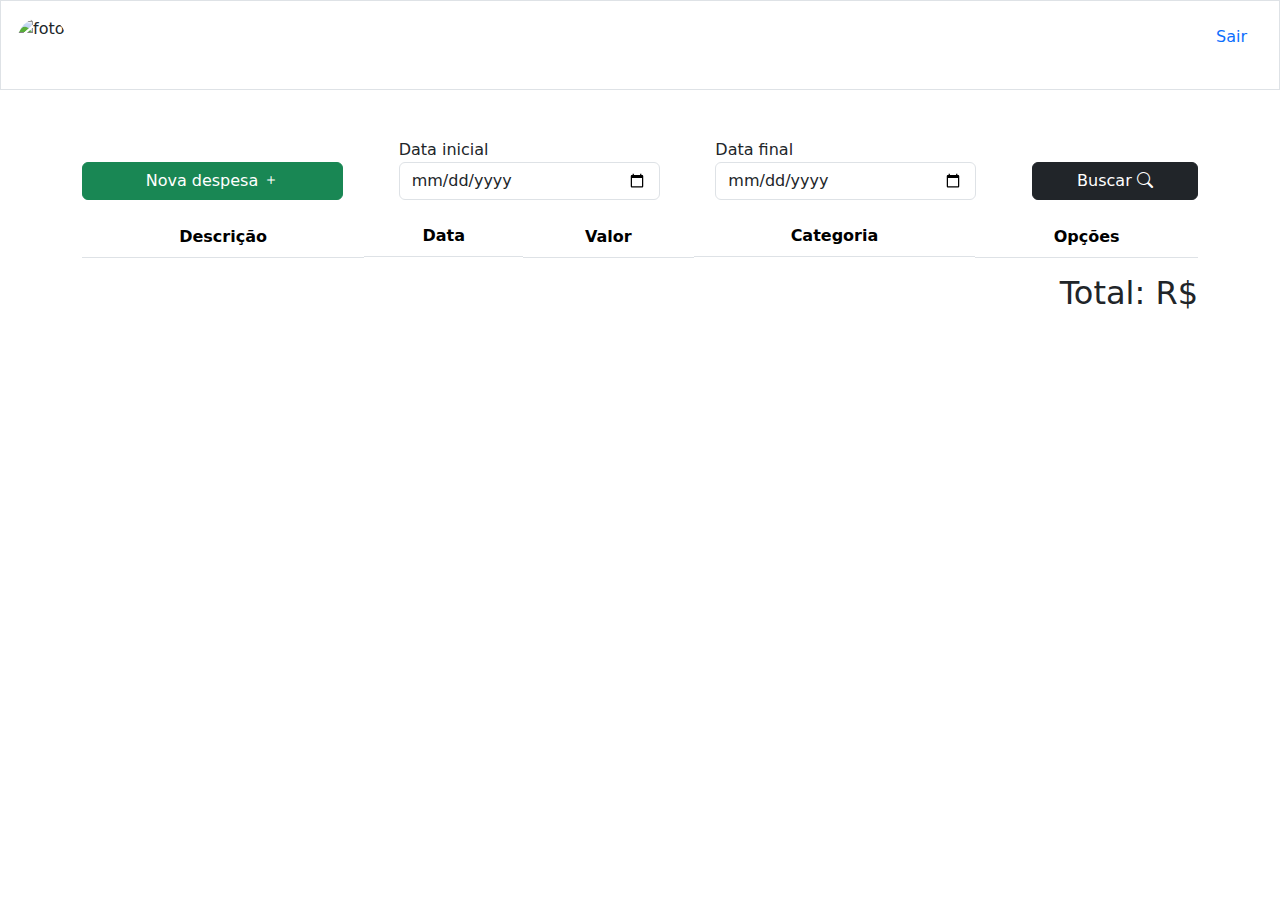
==== controle-de-gastos/home.html @ c86a0317 "FrontEnd" ====
<!DOCTYPE html>
<html lang="pt-br">

<head>
    <meta charset="UTF-8">
    <meta name="viewport" content="width=device-width, initial-scale=1.0">
    <link rel="stylesheet" href="css/style.css">
    <link rel="stylesheet" href="https://cdn.jsdelivr.net/npm/bootstrap-icons@1.11.3/font/bootstrap-icons.min.css">
    <link rel="shortcut icon" href="imgs/icons8-bank-cards-48.png" type="image/x-icon">
    <title>Controle de Gastos - Home</title>
    <link href="https://cdn.jsdelivr.net/npm/bootstrap@5.3.3/dist/css/bootstrap.min.css" rel="stylesheet"
        integrity="sha384-QWTKZyjpPEjISv5WaRU9OFeRpok6YctnYmDr5pNlyT2bRjXh0JMhjY6hW+ALEwIH" crossorigin="anonymous">
    <script src="https://code.jquery.com/jquery-3.7.1.min.js"></script>
</head>

<body>
    <div class="header border p-3">
        <ul class="nav justify-content-between">
            <li class="nav-item d-flex">
                <img id="userPic" alt="foto" data-bs-toggle="collapse" data-bs-target="#collapsePicture"
                    aria-expanded="false" aria-controls="collapsePicture">
                <div class="ms-3">
                    <div class="collapse collapse-horizontal" id="collapsePicture">
                        <div class="d-flex" style="width: 400px;">
                            <button class="btn btn-outline-dark" data-bs-toggle="modal"
                                data-bs-target="#pictureModal">Alterar imagem</button>
                            <button class="btn btn-outline-dark ms-1" onclick="removeImg()">Remover imagem</button>
                        </div>
                    </div>
                </div>
            </li>
            <li class="nav-item">
                <button class="nav-link" onclick="sair()">Sair</button>
            </li>
        </ul>
    </div>

    <main class="mt-5">
        <div class="container">
            <div class="row justify-content-between">
                <div class="mb-3 col-12 col-md-3 col-lg-3 pt-4">
                    <button class="btn btn-success w-100" data-bs-toggle="modal" data-bs-target="#newDebitModal"
                        onclick="restartModal()">Nova despesa <i class="bi bi-plus"></i></button>
                </div>
                <div class="mb-3 col-12 col-md-3 col-lg-3">
                    <label for="username">Data inicial</label>
                    <input type="date" class="form-control" id="start">
                </div>
                <div class="mb-3 col-12 col-md-3 col-lg-3">
                    <label for="username">Data final</label>
                    <input type="date" class="form-control" id="end">
                </div>
                <div class="mb-3 col-12 col-md-2 col-lg-2 pt-4">
                    <button class="btn btn-dark w-100" id="searchBtn" onclick="searchPeriod()">Buscar <i
                            class="d-md-none d-lg-inline bi bi-search"></i></button>
                    <button class="btn btn-danger w-100 d-none" id="cancelBtn" onclick="startApp()">Cancelar <i
                            class="d-md-none d-lg-inline bi bi-x-lg"></i></button>
                </div>
            </div>
            <div class="table-responsive" id="scroll-container">
                <table class="table table-striped" id="debit-tb">
                    <thead>
                        <tr>
                            <th onclick="setSortBy(2)">Descrição</th>
                            <th onclick="setSortBy(0)" class="d-none d-md-block">Data</th>
                            <th onclick="setSortBy(4)">Valor</th>
                            <th class="d-none d-md-block">Categoria</th>
                            <th>Opções</th>
                        </tr>
                    </thead>
                    <tbody id="debit-body">

                    </tbody>
                </table>
                <div class="d-flex justify-content-end mt-3">
                    <h2 id="total">Total: R$ </h2>
                </div>
            </div>
        </div>
    </main>



    <div class="modal fade" id="pictureModal" tabindex="-1" aria-labelledby="pictureModalLabel" aria-hidden="true">
        <div class="modal-dialog">
            <div class="modal-content">
                <div class="modal-header">
                    <h1 class="modal-title fs-5" id="pictureModalLabel">Carregar nova imagem</h1>
                    <button onclick="clearInput()" type="button" class="btn-close" data-bs-dismiss="modal"
                        aria-label="Close"></button>
                </div>
                <div class="modal-body">
                    <div class="mb-3 w-100">
                        <label for="filein">Carregar imagem</label>
                        <input type="file" class="form-control" id="filein" accept="image/*">
                    </div>
                </div>
                <div class="modal-footer">
                    <button onclick="clearInput()" type="button" class="btn btn-secondary"
                        data-bs-dismiss="modal">Cancelar</button>
                    <button onclick="imgLoad()" type="button" class="btn btn-primary">Carregar</button>
                </div>
            </div>
        </div>
    </div>


    <div class="modal fade" id="newDebitModal" tabindex="-1" aria-labelledby="newDebitModalLabel" aria-hidden="true">
        <div class="modal-dialog">
            <div class="modal-content">
                <div class="modal-header">
                    <h1 class="modal-title fs-5" id="newDebitModalLabel">Nova despesa</h1>
                    <button onclick="clearInput()" type="button" class="btn-close" data-bs-dismiss="modal"
                        aria-label="Close"></button>
                </div>
                <div class="modal-body">
                    <div class="form-floating mb-3">
                        <input type="text" class="form-control" id="description" placeholder="Descrição">
                        <label for="description">Descrição</label>
                    </div>
                    <div class="form-floating mb-3">
                        <input type="text" class="form-control" id="value" placeholder="Valor">
                        <label for="value">Valor</label>
                    </div>
                    <div class="form-floating mb-3">
                        <input type="datetime-local" class="form-control" id="date" placeholder="Data">
                        <label for="date">Data</label>
                    </div>
                    <div class="d-flex justify-content-between">
                        <div>
                            <button class="btn btn-success ps-3 pe-3" style="height: 75%;" id="btnNewCategory"
                                onclick="newCategory()">
                                <i class="bi bi-plus"></i>
                            </button>
                            <button class="d-none" style="height: 75%;" id="btnNewCategoryReg"
                                onclick="registerCategory()">
                                <i class="bi bi-check"></i>
                            </button>
                        </div>
                        <div class="form-floating mb-3 w-100 me-2 ms-2">
                            <select type="text" class="form-control" id="category" placeholder="Categoria"
                                onchange="selectCategory()">
                            </select>
                            <label for="category" id="categoryLabel">Categoria</label>
                            <input type="text" class="d-none" id="newCategory" placeholder="Data">
                            <label for="newCategory" id="categoryLabel">Categoria</label>
                        </div>
                        <div>
                            <button class="btn btn-danger ps-3 pe-3" style="height: 75%;" id="btnDeleteCategory"
                                onclick="deleteCategory()">
                                <i class="bi bi-trash"></i>
                            </button>
                            <button class="d-none" style="height: 75%;" id="btnclearCategory" onclick="clearCategory()">
                                <i class="bi bi-x"></i>
                            </button>
                        </div>
                    </div>
                </div>
                <div class="modal-footer">
                    <button onclick="clearInput()" type="button" class="btn btn-secondary"
                        data-bs-dismiss="modal">Cancelar</button>
                    <button onclick="registerDebit()" type="button" class="btn btn-primary"
                        id="register">Cadastrar</button>
                    <button onclick="updateDebit()" type="button" class="btn btn-primary d-none"
                        id="updater">Atualizar</button>
                </div>
            </div>
        </div>
    </div>

    <div class="modal fade" id="deleteModal" tabindex="-1" aria-labelledby="deleteModalLabel" aria-hidden="true">
        <div class="modal-dialog">
            <div class="modal-content">
                <div class="modal-header">
                    <h1 class="modal-title fs-5" id="deleteModalLabel">Deseja realmente excluir?</h1>
                    <button onclick="clearInput()" type="button" class="btn-close" data-bs-dismiss="modal"
                        aria-label="Close"></button>
                </div>
                <div class="modal-body">
                    <h4>Descrição <span id="span-description"></span></h4>
                    <h4>Valor: R$ <span id="span-value"></span></h4>
                    <p class="border-top pt-3 text-danger">Os dados serão excluídos permanentemente</p>
                    <p class="text-danger">Deseja mesmo excluir?</p>
                </div>
                <div class="modal-footer">
                    <button onclick="clearInput()" type="button" class="btn btn-secondary"
                        data-bs-dismiss="modal">Não</button>
                    <button onclick="deleteDebit()" type="button" class="btn btn-danger">Excluir</button>
                </div>
            </div>
        </div>
    </div>

    <script src="https://cdn.jsdelivr.net/npm/bootstrap@5.3.3/dist/js/bootstrap.bundle.min.js"
        integrity="sha384-YvpcrYf0tY3lHB60NNkmXc5s9fDVZLESaAA55NDzOxhy9GkcIdslK1eN7N6jIeHz"
        crossorigin="anonymous"></script>
    <script src="js/auth.js"></script>
    <script src="js/utils.js"></script>
    <script src="js/debitservice.js"></script>
</body>

</html>
---- controle-de-gastos/css/style.css ----
.header {
    min-height: 10vh;
}

.main {
    display: flex;
    justify-content: center;
    align-items: center;
}

.header img {
    width: 50px;
    height: 50px;
    border-radius: 100%;
    object-fit: cover;
}

.header img:hover {
    cursor: pointer;
}


.truncate-cell {
    max-width: 200px;
    white-space: nowrap;
    overflow: hidden;
    text-overflow: ellipsis;
}

#scroll-container {
    max-height: 80vh;
    overflow-y: auto;
    overflow-x: none;
}

#btnPassword:focus {
    border: none;
}

#debit-tb th {
    user-select: none;
    text-align: center;
}

#debit-tb th:hover {
    cursor: pointer;
}
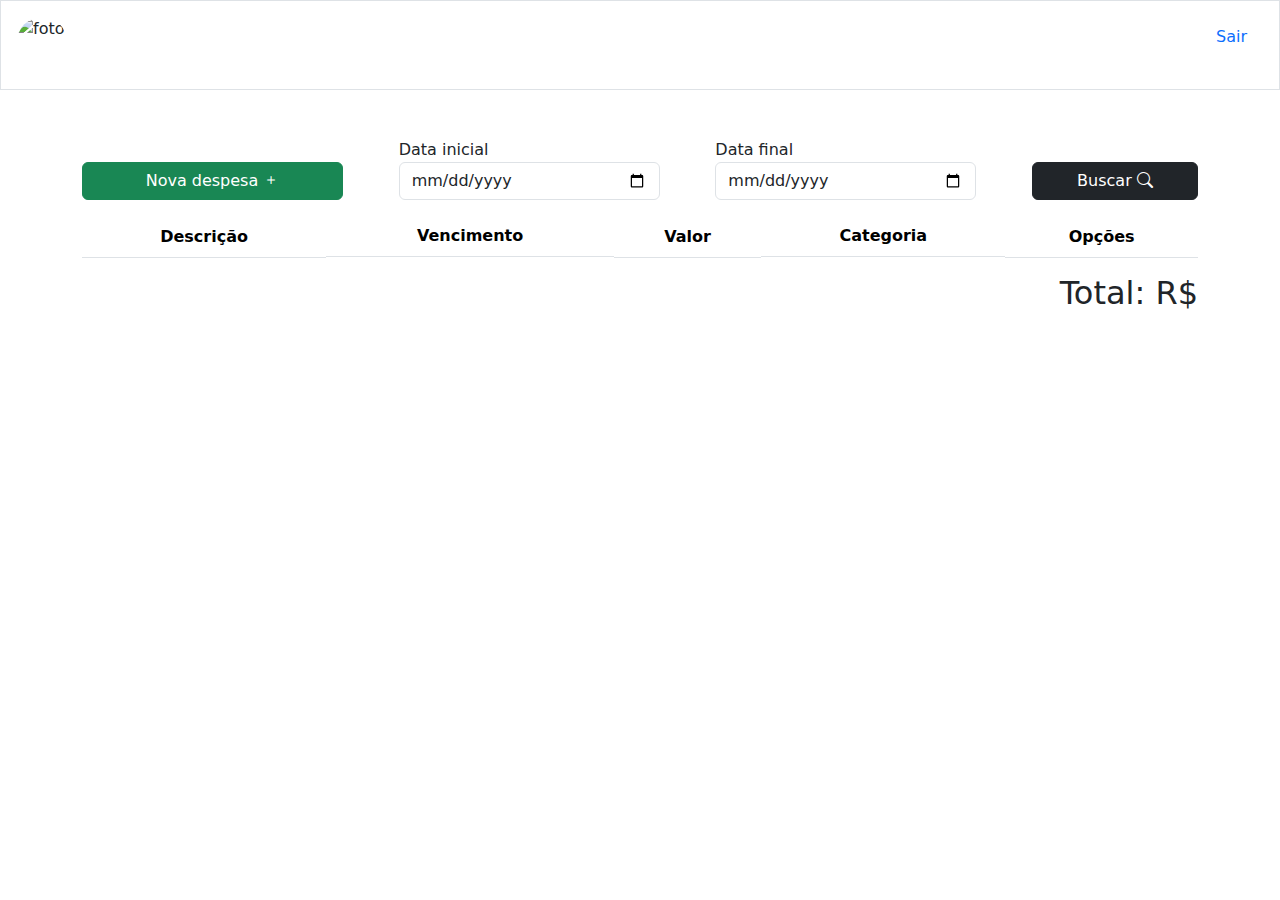
==== commit 293eb647: "Adição de vencimento nos debitos" ====
--- a/controle-de-gastos/home.html
+++ b/controle-de-gastos/home.html
@@ -62,7 +62,7 @@
                     <thead>
                         <tr>
                             <th onclick="setSortBy(2)">Descrição</th>
-                            <th onclick="setSortBy(0)" class="d-none d-md-block">Data</th>
+                            <th onclick="setSortBy(0)" class="d-none d-md-block">Vencimento</th>
                             <th onclick="setSortBy(4)">Valor</th>
                             <th class="d-none d-md-block">Categoria</th>
                             <th>Opções</th>
@@ -126,6 +126,10 @@
                         <input type="datetime-local" class="form-control" id="date" placeholder="Data">
                         <label for="date">Data</label>
                     </div>
+                    <div class="form-floating mb-3">
+                        <input type="datetime-local" class="form-control" id="due_date" placeholder="Vencimento">
+                        <label for="date">Vencimento</label>
+                    </div>
                     <div class="d-flex justify-content-between">
                         <div>
                             <button class="btn btn-success ps-3 pe-3" style="height: 75%;" id="btnNewCategory"
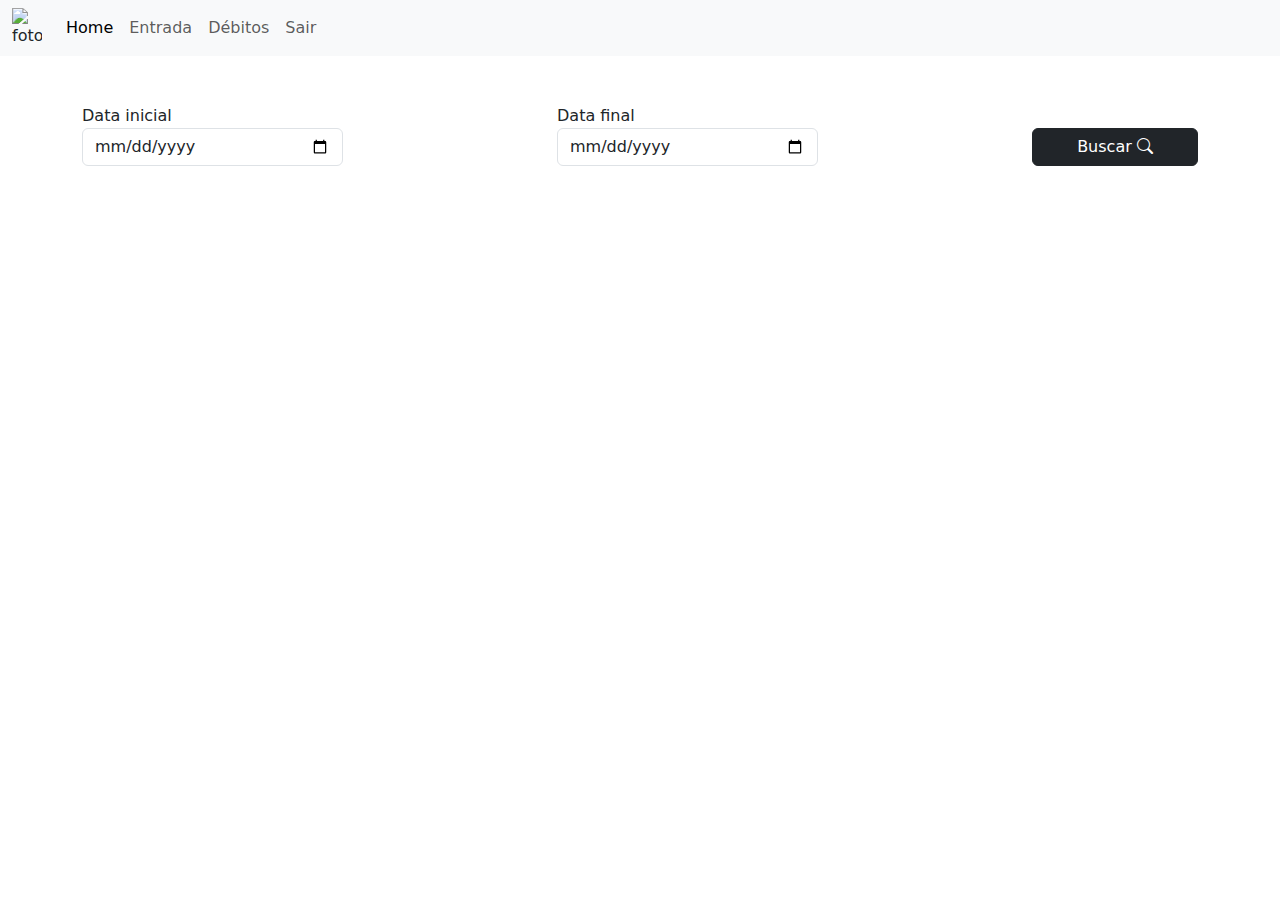
==== commit 7cbfc1ad: "Criação da pagina home" ====
--- a/controle-de-gastos/home.html
+++ b/controle-de-gastos/home.html
@@ -7,18 +7,18 @@
     <link rel="stylesheet" href="css/style.css">
     <link rel="stylesheet" href="https://cdn.jsdelivr.net/npm/bootstrap-icons@1.11.3/font/bootstrap-icons.min.css">
     <link rel="shortcut icon" href="imgs/icons8-bank-cards-48.png" type="image/x-icon">
-    <title>Controle de Gastos - Home</title>
+    <title>Controle de Gastos - Entrada</title>
     <link href="https://cdn.jsdelivr.net/npm/bootstrap@5.3.3/dist/css/bootstrap.min.css" rel="stylesheet"
         integrity="sha384-QWTKZyjpPEjISv5WaRU9OFeRpok6YctnYmDr5pNlyT2bRjXh0JMhjY6hW+ALEwIH" crossorigin="anonymous">
     <script src="https://code.jquery.com/jquery-3.7.1.min.js"></script>
 </head>
 
 <body>
-    <div class="header border p-3">
-        <ul class="nav justify-content-between">
-            <li class="nav-item d-flex">
-                <img id="userPic" alt="foto" data-bs-toggle="collapse" data-bs-target="#collapsePicture"
-                    aria-expanded="false" aria-controls="collapsePicture">
+    <nav class="navbar navbar-expand-lg bg-body-tertiary">
+        <div class="container-fluid">
+            <div class="nav-item d-flex">
+                <img onclick="invisibleBtn()" width="30px" id="userPic" alt="foto" data-bs-toggle="collapse"
+                    data-bs-target="#collapsePicture" aria-expanded="false" aria-controls="collapsePicture">
                 <div class="ms-3">
                     <div class="collapse collapse-horizontal" id="collapsePicture">
                         <div class="d-flex" style="width: 400px;">
@@ -28,20 +28,34 @@
                         </div>
                     </div>
                 </div>
-            </li>
-            <li class="nav-item">
-                <button class="nav-link" onclick="sair()">Sair</button>
-            </li>
-        </ul>
-    </div>
+            </div>
+            <button id="hamb-btn" class="navbar-toggler" type="button" data-bs-toggle="collapse"
+                data-bs-target="#navbarNav" aria-controls="navbarNav" aria-expanded="false"
+                aria-label="Toggle navigation">
+                <span class="navbar-toggler-icon"></span>
+            </button>
+            <div class="collapse navbar-collapse" id="navbarNav">
+                <ul class="navbar-nav">
+                    <li class="nav-item">
+                        <a href="home.html" class="nav-link active">Home</a>
+                    </li>
+                    <li class="nav-item">
+                        <a href="in.html" class="nav-link">Entrada</a>
+                    </li>
+                    <li class="nav-item">
+                        <a href="debits.html" class="nav-link">Débitos</a>
+                    </li>
+                    <li class="nav-item">
+                        <button class="nav-link" onclick="sair()">Sair</button>
+                    </li>
+                </ul>
+            </div>
+        </div>
+    </nav>
 
     <main class="mt-5">
         <div class="container">
             <div class="row justify-content-between">
-                <div class="mb-3 col-12 col-md-3 col-lg-3 pt-4">
-                    <button class="btn btn-success w-100" data-bs-toggle="modal" data-bs-target="#newDebitModal"
-                        onclick="restartModal()">Nova despesa <i class="bi bi-plus"></i></button>
-                </div>
                 <div class="mb-3 col-12 col-md-3 col-lg-3">
                     <label for="username">Data inicial</label>
                     <input type="date" class="form-control" id="start">
@@ -55,25 +69,6 @@
                             class="d-md-none d-lg-inline bi bi-search"></i></button>
                     <button class="btn btn-danger w-100 d-none" id="cancelBtn" onclick="startApp()">Cancelar <i
                             class="d-md-none d-lg-inline bi bi-x-lg"></i></button>
-                </div>
-            </div>
-            <div class="table-responsive" id="scroll-container">
-                <table class="table table-striped" id="debit-tb">
-                    <thead>
-                        <tr>
-                            <th onclick="setSortBy(2)">Descrição</th>
-                            <th onclick="setSortBy(0)" class="d-none d-md-block">Vencimento</th>
-                            <th onclick="setSortBy(4)">Valor</th>
-                            <th class="d-none d-md-block">Categoria</th>
-                            <th>Opções</th>
-                        </tr>
-                    </thead>
-                    <tbody id="debit-body">
-
-                    </tbody>
-                </table>
-                <div class="d-flex justify-content-end mt-3">
-                    <h2 id="total">Total: R$ </h2>
                 </div>
             </div>
         </div>
@@ -126,46 +121,13 @@
                         <input type="datetime-local" class="form-control" id="date" placeholder="Data">
                         <label for="date">Data</label>
                     </div>
-                    <div class="form-floating mb-3">
-                        <input type="datetime-local" class="form-control" id="due_date" placeholder="Vencimento">
-                        <label for="date">Vencimento</label>
-                    </div>
-                    <div class="d-flex justify-content-between">
-                        <div>
-                            <button class="btn btn-success ps-3 pe-3" style="height: 75%;" id="btnNewCategory"
-                                onclick="newCategory()">
-                                <i class="bi bi-plus"></i>
-                            </button>
-                            <button class="d-none" style="height: 75%;" id="btnNewCategoryReg"
-                                onclick="registerCategory()">
-                                <i class="bi bi-check"></i>
-                            </button>
-                        </div>
-                        <div class="form-floating mb-3 w-100 me-2 ms-2">
-                            <select type="text" class="form-control" id="category" placeholder="Categoria"
-                                onchange="selectCategory()">
-                            </select>
-                            <label for="category" id="categoryLabel">Categoria</label>
-                            <input type="text" class="d-none" id="newCategory" placeholder="Data">
-                            <label for="newCategory" id="categoryLabel">Categoria</label>
-                        </div>
-                        <div>
-                            <button class="btn btn-danger ps-3 pe-3" style="height: 75%;" id="btnDeleteCategory"
-                                onclick="deleteCategory()">
-                                <i class="bi bi-trash"></i>
-                            </button>
-                            <button class="d-none" style="height: 75%;" id="btnclearCategory" onclick="clearCategory()">
-                                <i class="bi bi-x"></i>
-                            </button>
-                        </div>
-                    </div>
                 </div>
                 <div class="modal-footer">
                     <button onclick="clearInput()" type="button" class="btn btn-secondary"
                         data-bs-dismiss="modal">Cancelar</button>
-                    <button onclick="registerDebit()" type="button" class="btn btn-primary"
+                    <button onclick="registerIn()" type="button" class="btn btn-primary"
                         id="register">Cadastrar</button>
-                    <button onclick="updateDebit()" type="button" class="btn btn-primary d-none"
+                    <button onclick="updateEntry()" type="button" class="btn btn-primary d-none"
                         id="updater">Atualizar</button>
                 </div>
             </div>
@@ -189,7 +151,7 @@
                 <div class="modal-footer">
                     <button onclick="clearInput()" type="button" class="btn btn-secondary"
                         data-bs-dismiss="modal">Não</button>
-                    <button onclick="deleteDebit()" type="button" class="btn btn-danger">Excluir</button>
+                    <button onclick="deleteEntry()" type="button" class="btn btn-danger">Excluir</button>
                 </div>
             </div>
         </div>
@@ -200,7 +162,7 @@
         crossorigin="anonymous"></script>
     <script src="js/auth.js"></script>
     <script src="js/utils.js"></script>
-    <script src="js/debitservice.js"></script>
+    <script src="js/inservice.js"></script>
 </body>
 
 </html>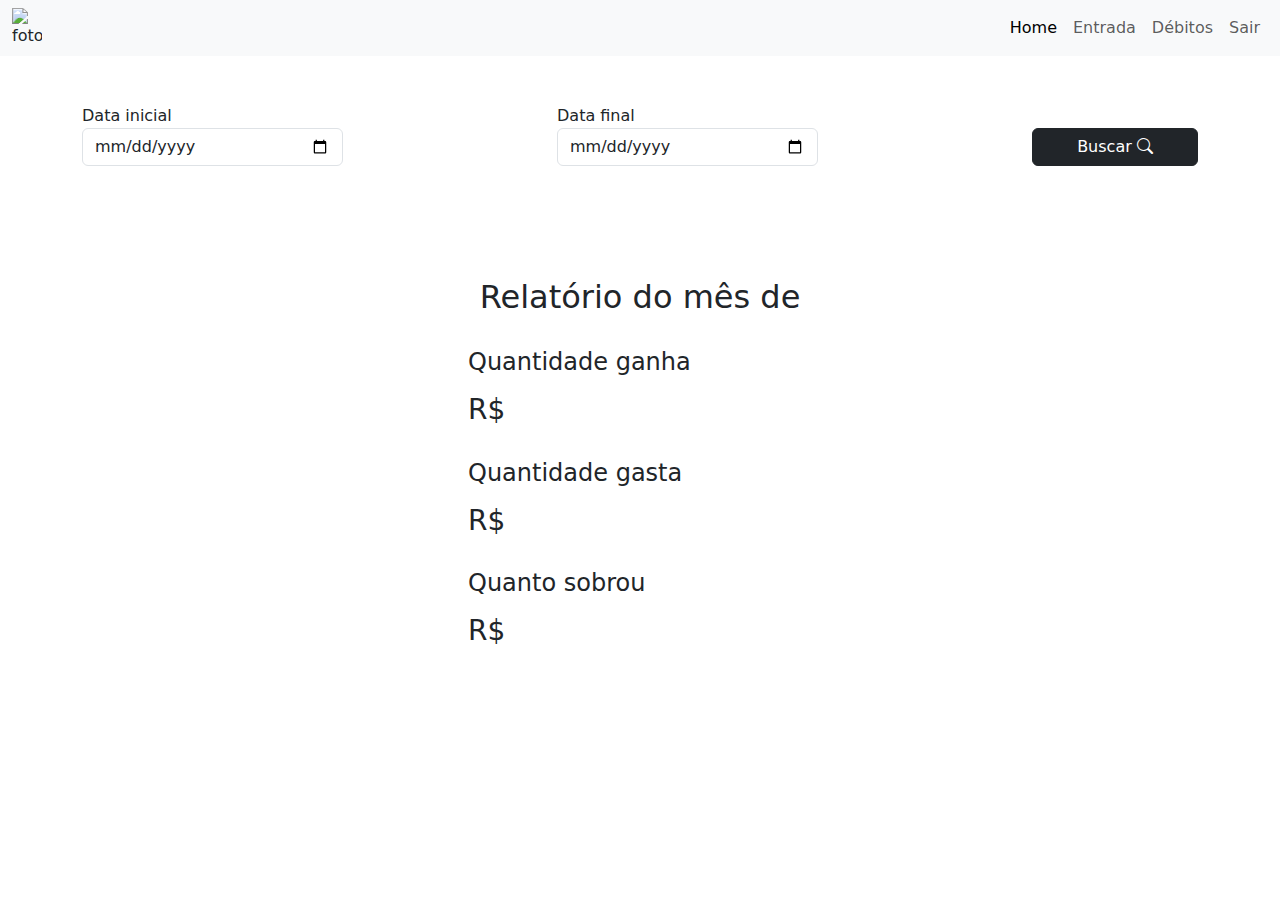
==== commit fb64622a: "Finaçização da pagina home" ====
--- a/controle-de-gastos/home.html
+++ b/controle-de-gastos/home.html
@@ -34,7 +34,7 @@
                 aria-label="Toggle navigation">
                 <span class="navbar-toggler-icon"></span>
             </button>
-            <div class="collapse navbar-collapse" id="navbarNav">
+            <div class="collapse navbar-collapse justify-content-end" id="navbarNav">
                 <ul class="navbar-nav">
                     <li class="nav-item">
                         <a href="home.html" class="nav-link active">Home</a>
@@ -65,104 +65,42 @@
                     <input type="date" class="form-control" id="end">
                 </div>
                 <div class="mb-3 col-12 col-md-2 col-lg-2 pt-4">
-                    <button class="btn btn-dark w-100" id="searchBtn" onclick="searchPeriod()">Buscar <i
+                    <button class="btn btn-dark w-100" id="searchBtn" onclick="getTotalMonth()">Buscar <i
                             class="d-md-none d-lg-inline bi bi-search"></i></button>
                     <button class="btn btn-danger w-100 d-none" id="cancelBtn" onclick="startApp()">Cancelar <i
                             class="d-md-none d-lg-inline bi bi-x-lg"></i></button>
                 </div>
             </div>
-        </div>
-    </main>
-
-
-
-    <div class="modal fade" id="pictureModal" tabindex="-1" aria-labelledby="pictureModalLabel" aria-hidden="true">
-        <div class="modal-dialog">
-            <div class="modal-content">
-                <div class="modal-header">
-                    <h1 class="modal-title fs-5" id="pictureModalLabel">Carregar nova imagem</h1>
-                    <button onclick="clearInput()" type="button" class="btn-close" data-bs-dismiss="modal"
-                        aria-label="Close"></button>
-                </div>
-                <div class="modal-body">
-                    <div class="mb-3 w-100">
-                        <label for="filein">Carregar imagem</label>
-                        <input type="file" class="form-control" id="filein" accept="image/*">
+            <div class="row justify-content-center mt-5 pt-5 pb-5">
+                <h2 class="text-center">Relatório do mês de <span id="month"></span></h2>
+                <div class="row col-md-8 d-flex justify-content-center">
+                    <div class="col-xs-12 col-sm-6 pt-4">
+                        <h4 class="mb-3">Quantidade ganha</h4>
+                        <h3><span class="me-3">R$</span><span id="ganho"></span></h3>
                     </div>
                 </div>
-                <div class="modal-footer">
-                    <button onclick="clearInput()" type="button" class="btn btn-secondary"
-                        data-bs-dismiss="modal">Cancelar</button>
-                    <button onclick="imgLoad()" type="button" class="btn btn-primary">Carregar</button>
+                <div class="row col-md-8 d-flex justify-content-center">
+                    <div class="col-xs-12 col-sm-6 pt-4">
+                        <h4 class="mb-3">Quantidade gasta</h4>
+                        <h3><span class="me-3">R$</span><span id="gasto"></span></h3>
+                    </div>
+                </div>
+                <div class="row col-md-8 d-flex justify-content-center">
+                    <div class="col-xs-12 col-sm-6 pt-4">
+                        <h4 class="mb-3">Quanto sobrou</h4>
+                        <h3><span class="me-3">R$</span><span id="sobra"></span></h3>
+                    </div>
                 </div>
             </div>
         </div>
-    </div>
-
-
-    <div class="modal fade" id="newDebitModal" tabindex="-1" aria-labelledby="newDebitModalLabel" aria-hidden="true">
-        <div class="modal-dialog">
-            <div class="modal-content">
-                <div class="modal-header">
-                    <h1 class="modal-title fs-5" id="newDebitModalLabel">Nova despesa</h1>
-                    <button onclick="clearInput()" type="button" class="btn-close" data-bs-dismiss="modal"
-                        aria-label="Close"></button>
-                </div>
-                <div class="modal-body">
-                    <div class="form-floating mb-3">
-                        <input type="text" class="form-control" id="description" placeholder="Descrição">
-                        <label for="description">Descrição</label>
-                    </div>
-                    <div class="form-floating mb-3">
-                        <input type="text" class="form-control" id="value" placeholder="Valor">
-                        <label for="value">Valor</label>
-                    </div>
-                    <div class="form-floating mb-3">
-                        <input type="datetime-local" class="form-control" id="date" placeholder="Data">
-                        <label for="date">Data</label>
-                    </div>
-                </div>
-                <div class="modal-footer">
-                    <button onclick="clearInput()" type="button" class="btn btn-secondary"
-                        data-bs-dismiss="modal">Cancelar</button>
-                    <button onclick="registerIn()" type="button" class="btn btn-primary"
-                        id="register">Cadastrar</button>
-                    <button onclick="updateEntry()" type="button" class="btn btn-primary d-none"
-                        id="updater">Atualizar</button>
-                </div>
-            </div>
-        </div>
-    </div>
-
-    <div class="modal fade" id="deleteModal" tabindex="-1" aria-labelledby="deleteModalLabel" aria-hidden="true">
-        <div class="modal-dialog">
-            <div class="modal-content">
-                <div class="modal-header">
-                    <h1 class="modal-title fs-5" id="deleteModalLabel">Deseja realmente excluir?</h1>
-                    <button onclick="clearInput()" type="button" class="btn-close" data-bs-dismiss="modal"
-                        aria-label="Close"></button>
-                </div>
-                <div class="modal-body">
-                    <h4>Descrição <span id="span-description"></span></h4>
-                    <h4>Valor: R$ <span id="span-value"></span></h4>
-                    <p class="border-top pt-3 text-danger">Os dados serão excluídos permanentemente</p>
-                    <p class="text-danger">Deseja mesmo excluir?</p>
-                </div>
-                <div class="modal-footer">
-                    <button onclick="clearInput()" type="button" class="btn btn-secondary"
-                        data-bs-dismiss="modal">Não</button>
-                    <button onclick="deleteEntry()" type="button" class="btn btn-danger">Excluir</button>
-                </div>
-            </div>
-        </div>
-    </div>
+    </main>
 
     <script src="https://cdn.jsdelivr.net/npm/bootstrap@5.3.3/dist/js/bootstrap.bundle.min.js"
         integrity="sha384-YvpcrYf0tY3lHB60NNkmXc5s9fDVZLESaAA55NDzOxhy9GkcIdslK1eN7N6jIeHz"
         crossorigin="anonymous"></script>
     <script src="js/auth.js"></script>
     <script src="js/utils.js"></script>
-    <script src="js/inservice.js"></script>
+    <script src="js/homeservice.js"></script>
 </body>
 
 </html>